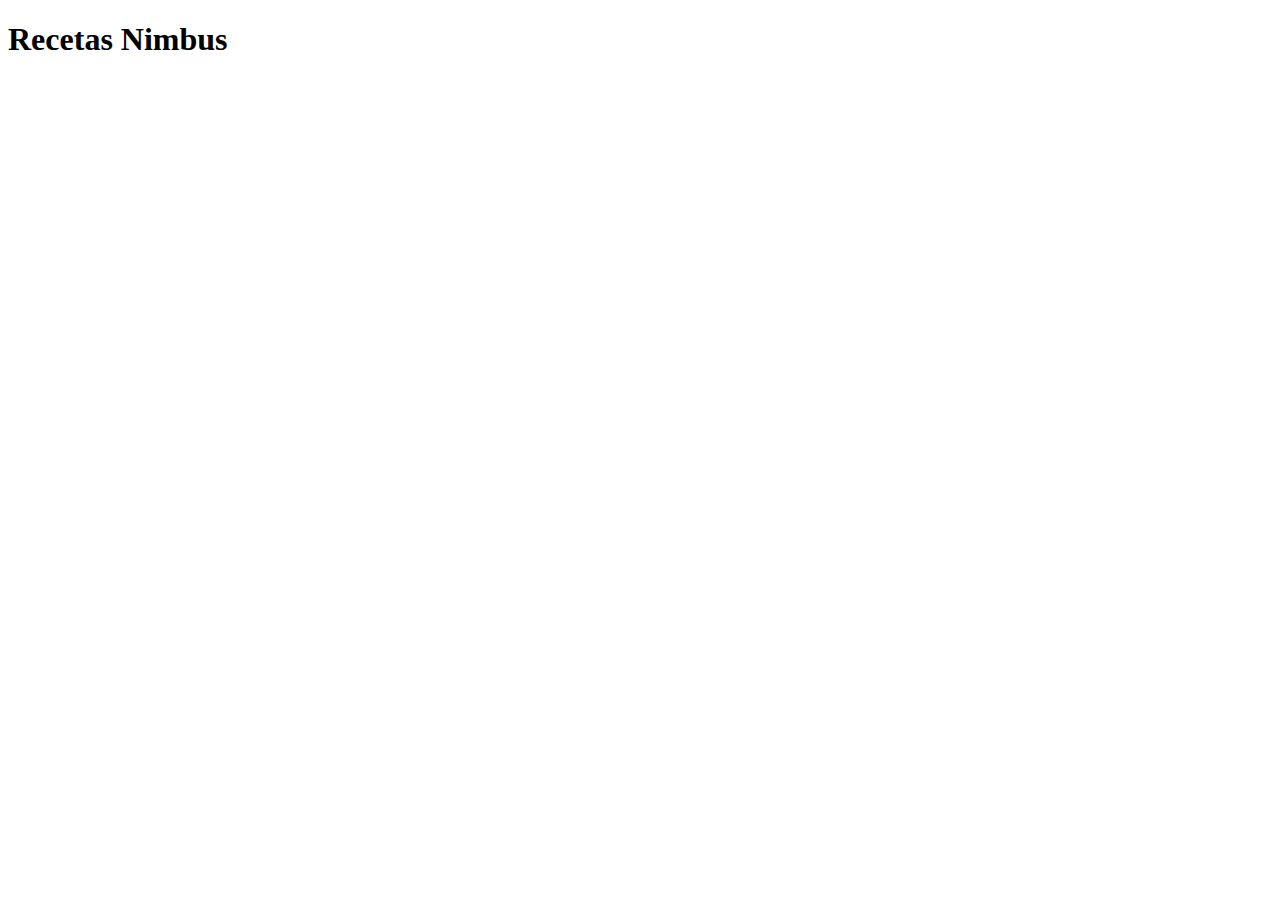
==== index.html @ f9f79660 "Se agrego el index y la carpeta completa de receteas, solo es plantilla" ====
<!DOCTYPE html>
<html lang="en">
<head>
    <meta charset="UTF-8">
    <meta name="viewport" content="width=device-width, initial-scale=1.0">
    <title>Document</title>
</head>
<body>
    <h1>Recetas Nimbus</h1>
    
</body>
</html>
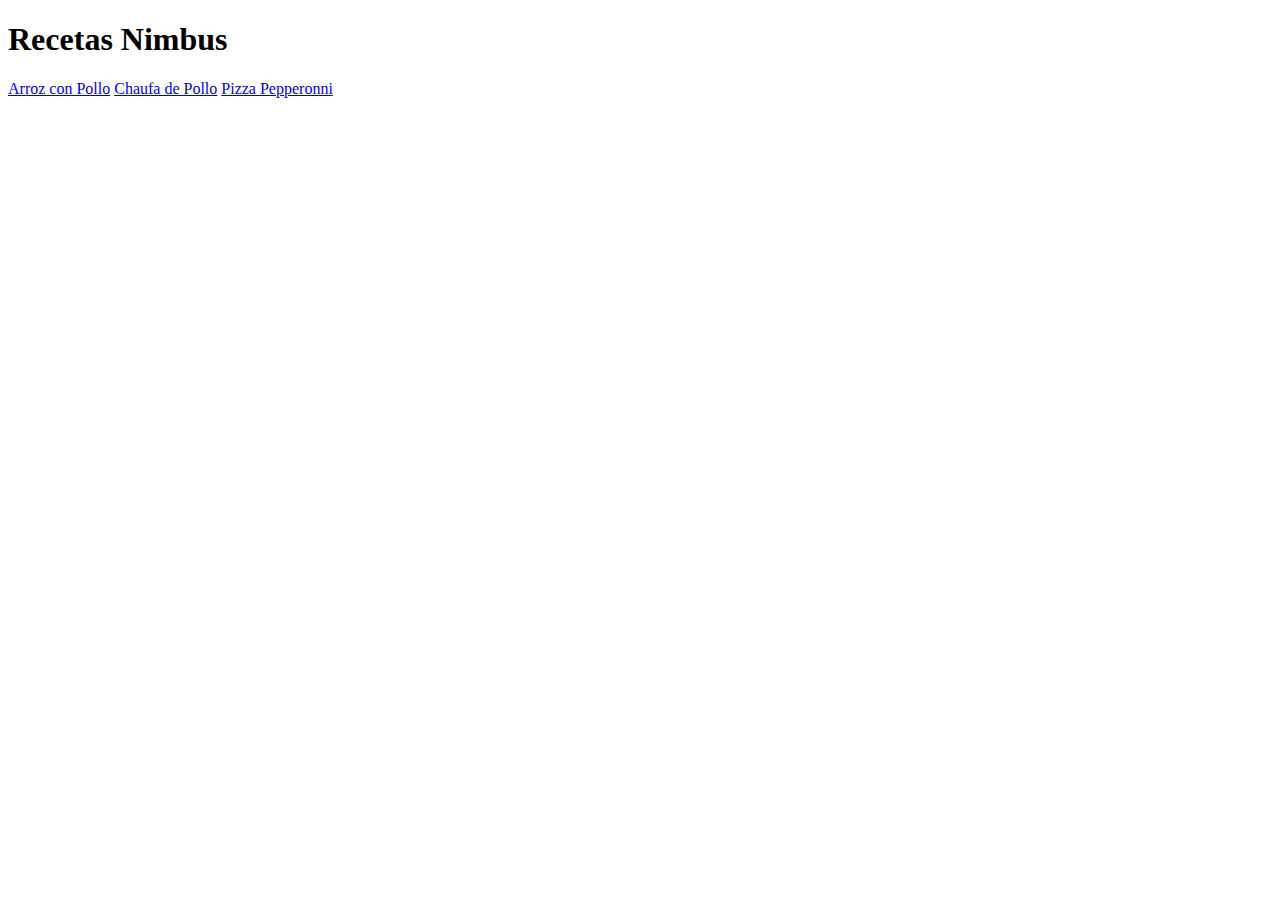
==== commit dd15f382: "Se agrego los links de las recetas" ====
--- a/index.html
+++ b/index.html
@@ -7,6 +7,8 @@
 </head>
 <body>
     <h1>Recetas Nimbus</h1>
-    
+    <a href="./recipes/arrozconpollo.html">Arroz con Pollo</a>
+    <a href="./recipes/chaufa.html">Chaufa de Pollo</a>
+    <a href="./recipes/pizza.html">Pizza Pepperonni</a>
 </body>
 </html>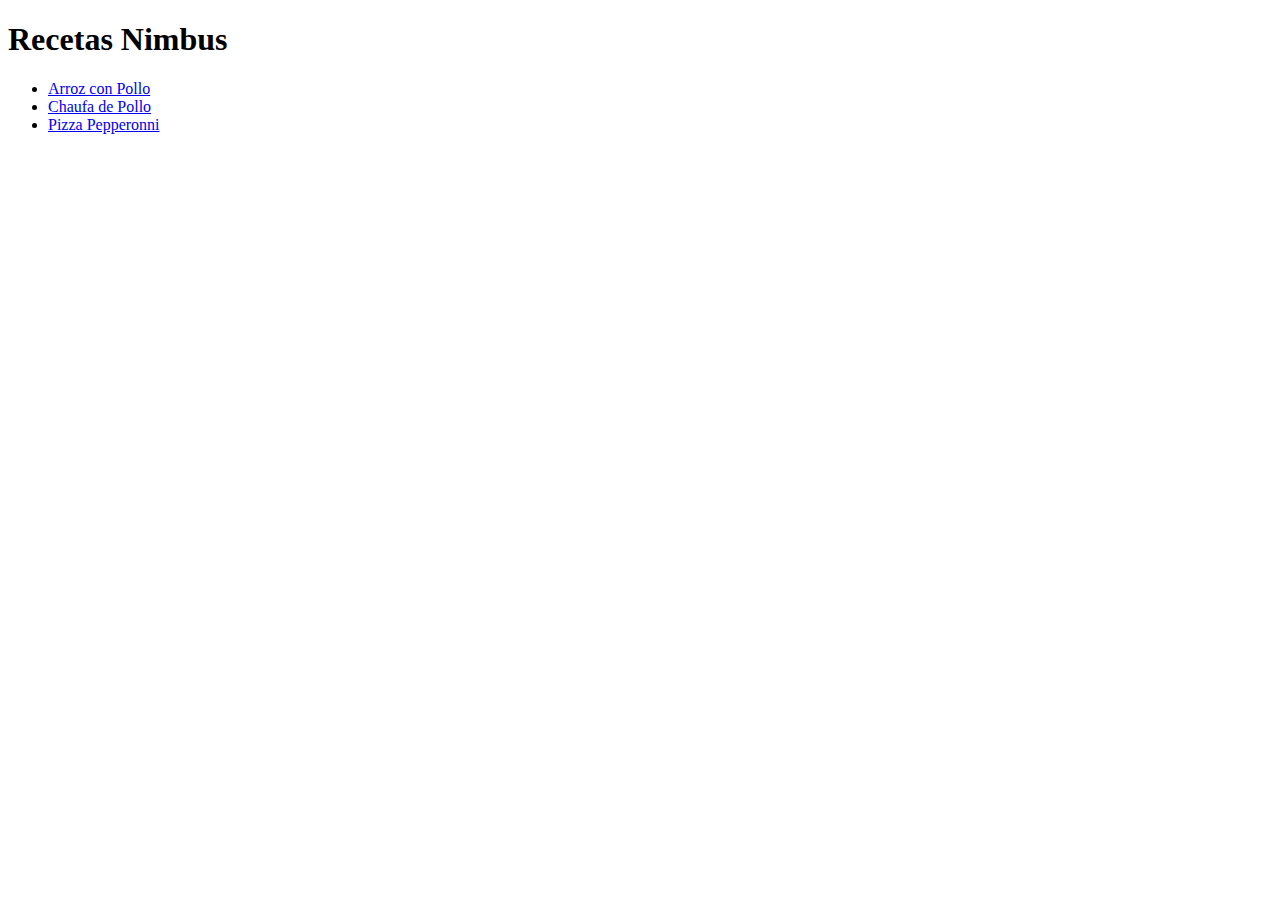
==== commit 5a4d21d1: "Se modifico el titulo del index" ====
--- a/index.html
+++ b/index.html
@@ -3,12 +3,14 @@
 <head>
     <meta charset="UTF-8">
     <meta name="viewport" content="width=device-width, initial-scale=1.0">
-    <title>Document</title>
+    <title>Recetas Nimbus</title>
 </head>
 <body>
     <h1>Recetas Nimbus</h1>
-    <a href="./recipes/arrozconpollo.html">Arroz con Pollo</a>
-    <a href="./recipes/chaufa.html">Chaufa de Pollo</a>
-    <a href="./recipes/pizza.html">Pizza Pepperonni</a>
+    <ul>
+    <li><a href="./recipes/arrozconpollo.html">Arroz con Pollo</a></li>
+    <li><a href="./recipes/chaufa.html">Chaufa de Pollo</a></li>
+    <li><a href="./recipes/pizza.html">Pizza Pepperonni</a></li>
+    </ul>   
 </body>
 </html>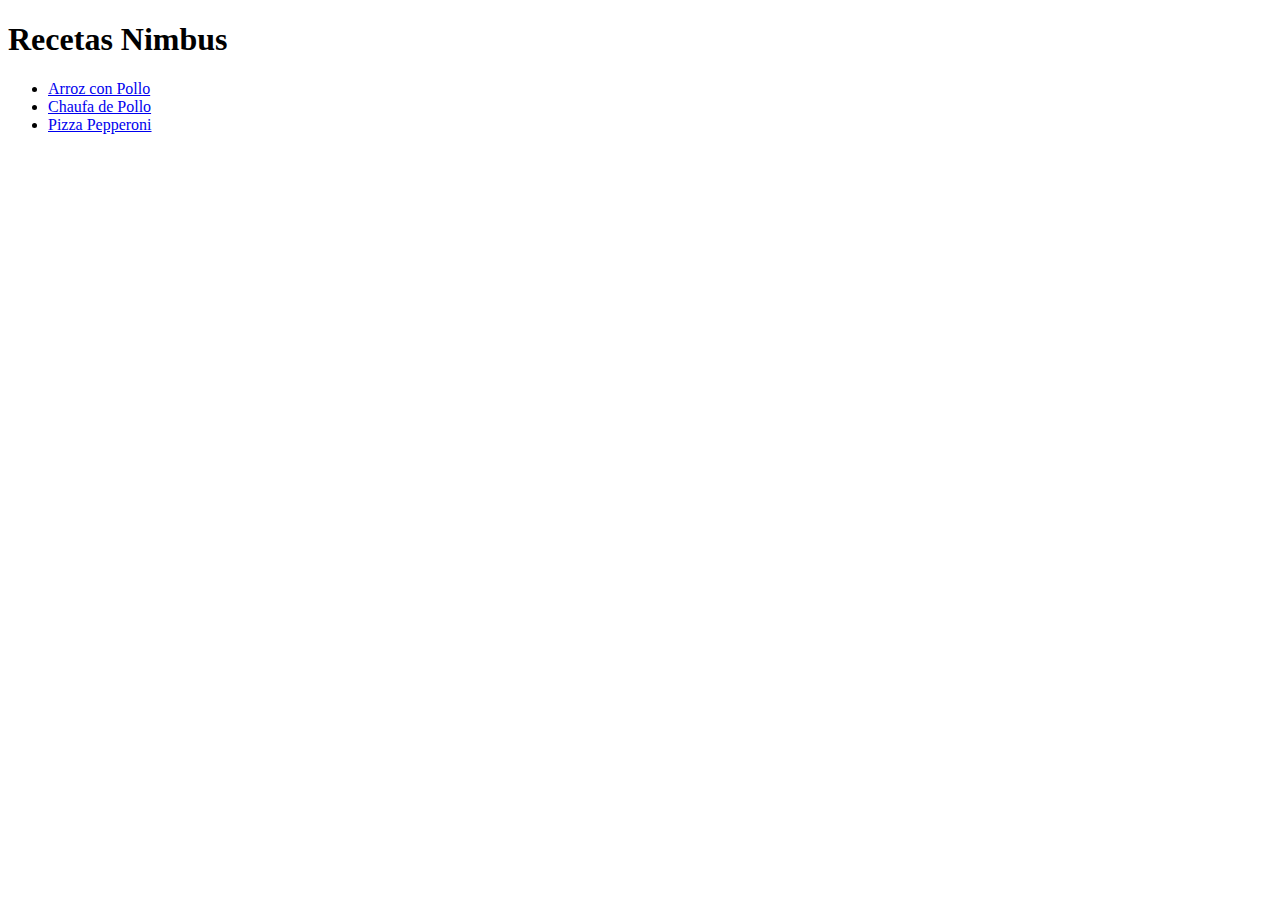
==== commit 09221e4e: "se corrigio pepperoni" ====
--- a/index.html
+++ b/index.html
@@ -10,7 +10,7 @@
     <ul>
     <li><a href="./recipes/arrozconpollo.html">Arroz con Pollo</a></li>
     <li><a href="./recipes/chaufa.html">Chaufa de Pollo</a></li>
-    <li><a href="./recipes/pizza.html">Pizza Pepperonni</a></li>
+    <li><a href="./recipes/pizza.html">Pizza Pepperoni</a></li>
     </ul>   
 </body>
 </html>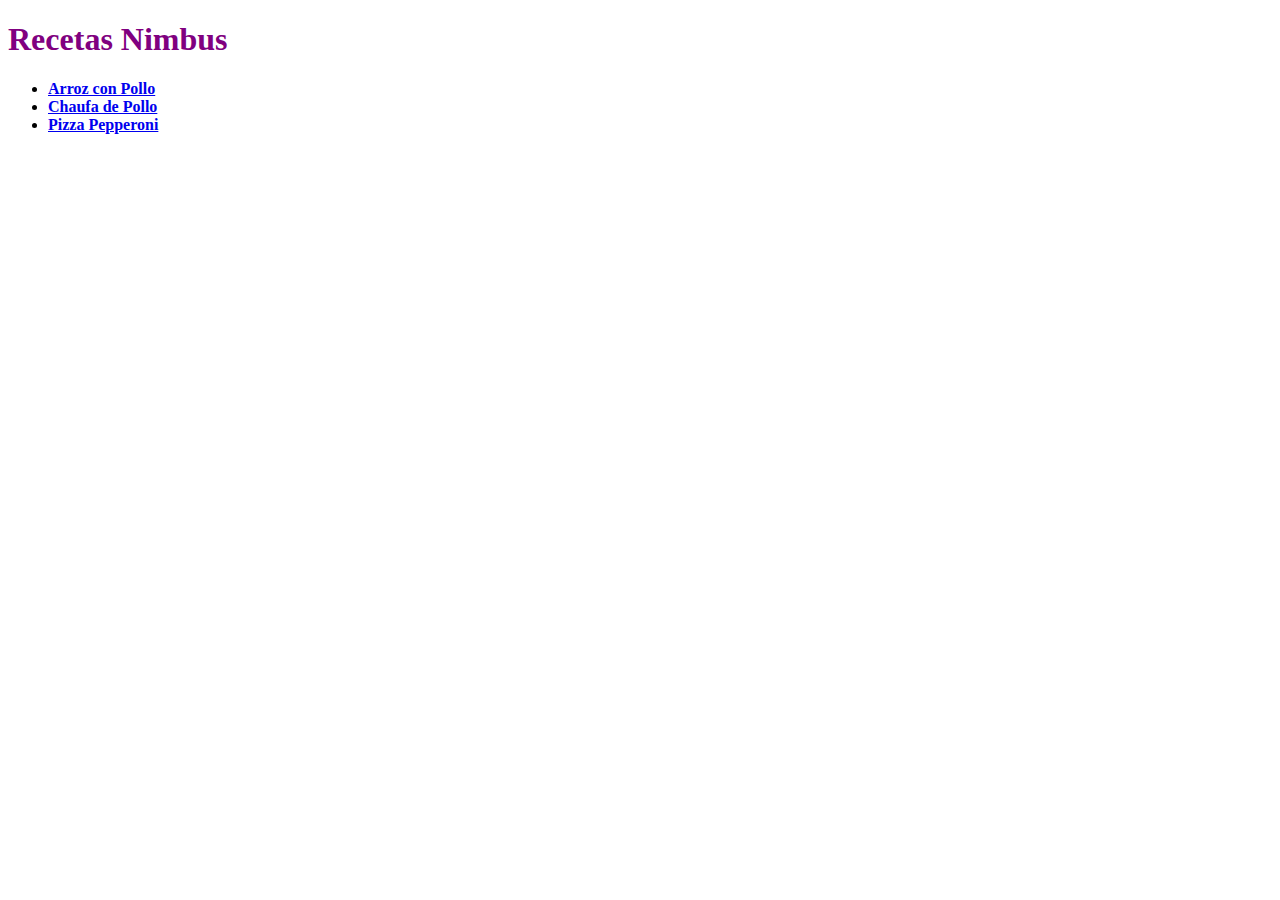
==== commit c69afa22: "Se agrego el CSS" ====
--- a/index.html
+++ b/index.html
@@ -4,6 +4,7 @@
     <meta charset="UTF-8">
     <meta name="viewport" content="width=device-width, initial-scale=1.0">
     <title>Recetas Nimbus</title>
+    <link rel="stylesheet" href="./style.css">
 </head>
 <body>
     <h1>Recetas Nimbus</h1>
--- a/style.css
+++ b/style.css
@@ -0,0 +1,23 @@
+body h1 {
+    font-family: "Times New Roman",Arial,sans-serif;
+    color: purple;
+    font-weight: bolder;
+}
+
+body h2 {
+    font-family: "Times New Roman",Arial,sans-serif;
+    color: blueviolet;
+    font-weight: bold;
+}
+
+body p {
+    font-weight: 50px;
+}
+
+body ul li {
+    font-weight: bold;
+}
+
+body ol li {
+    font-weight: bold;
+}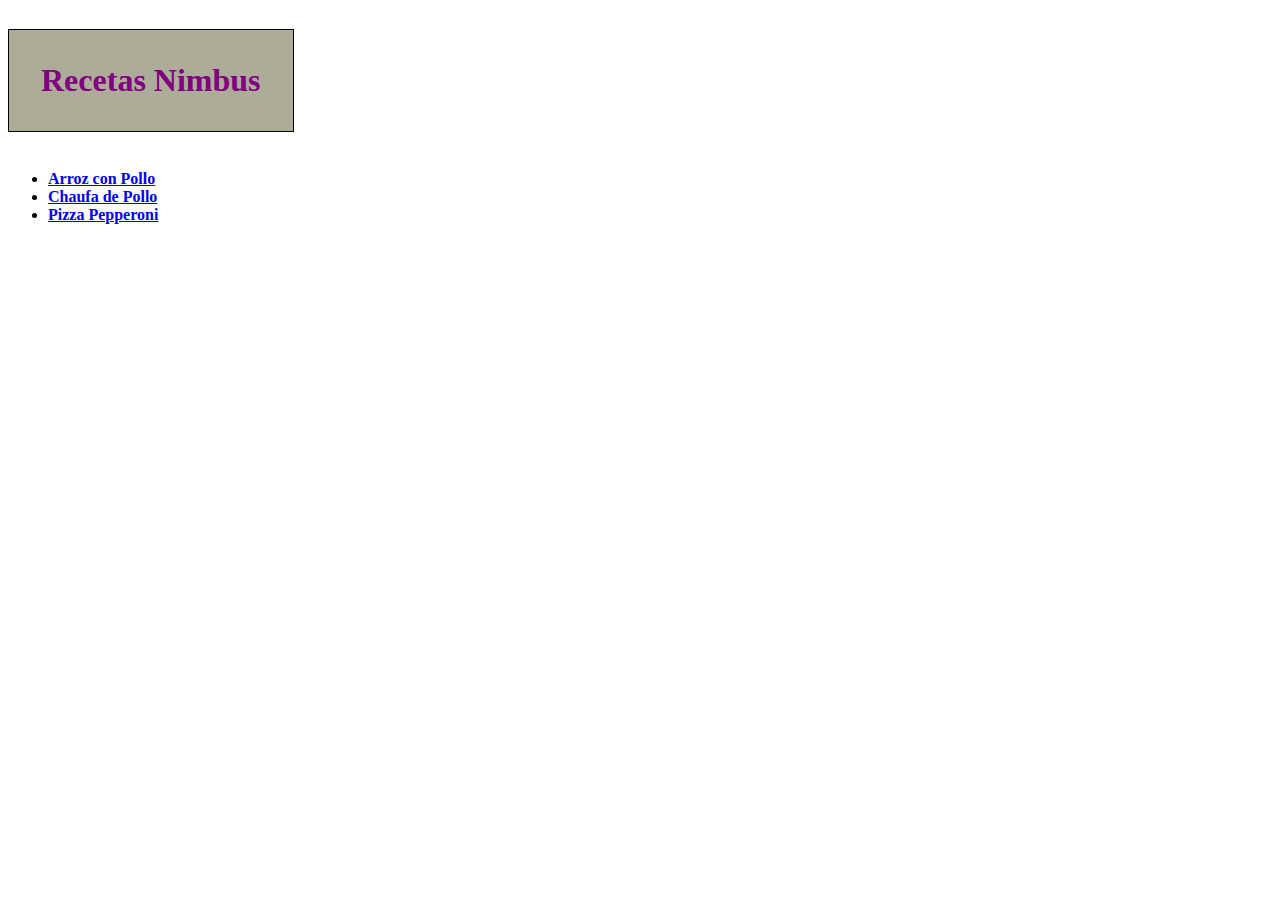
==== commit 02a8e441: "Se agreg'o mas info" ====
--- a/index.html
+++ b/index.html
@@ -7,7 +7,7 @@
     <link rel="stylesheet" href="./style.css">
 </head>
 <body>
-    <h1>Recetas Nimbus</h1>
+    <h1 class="border titulo">Recetas Nimbus</h1>
     <ul>
     <li><a href="./recipes/arrozconpollo.html">Arroz con Pollo</a></li>
     <li><a href="./recipes/chaufa.html">Chaufa de Pollo</a></li>
--- a/style.css
+++ b/style.css
@@ -20,4 +20,13 @@
 
 body ol li {
     font-weight: bold;
+}
+
+.border {
+    border: 1px solid black;
+    display: inline-block;
+    padding: 1em;
+}
+.titulo {
+background-color: rgb(172, 172, 152);
 }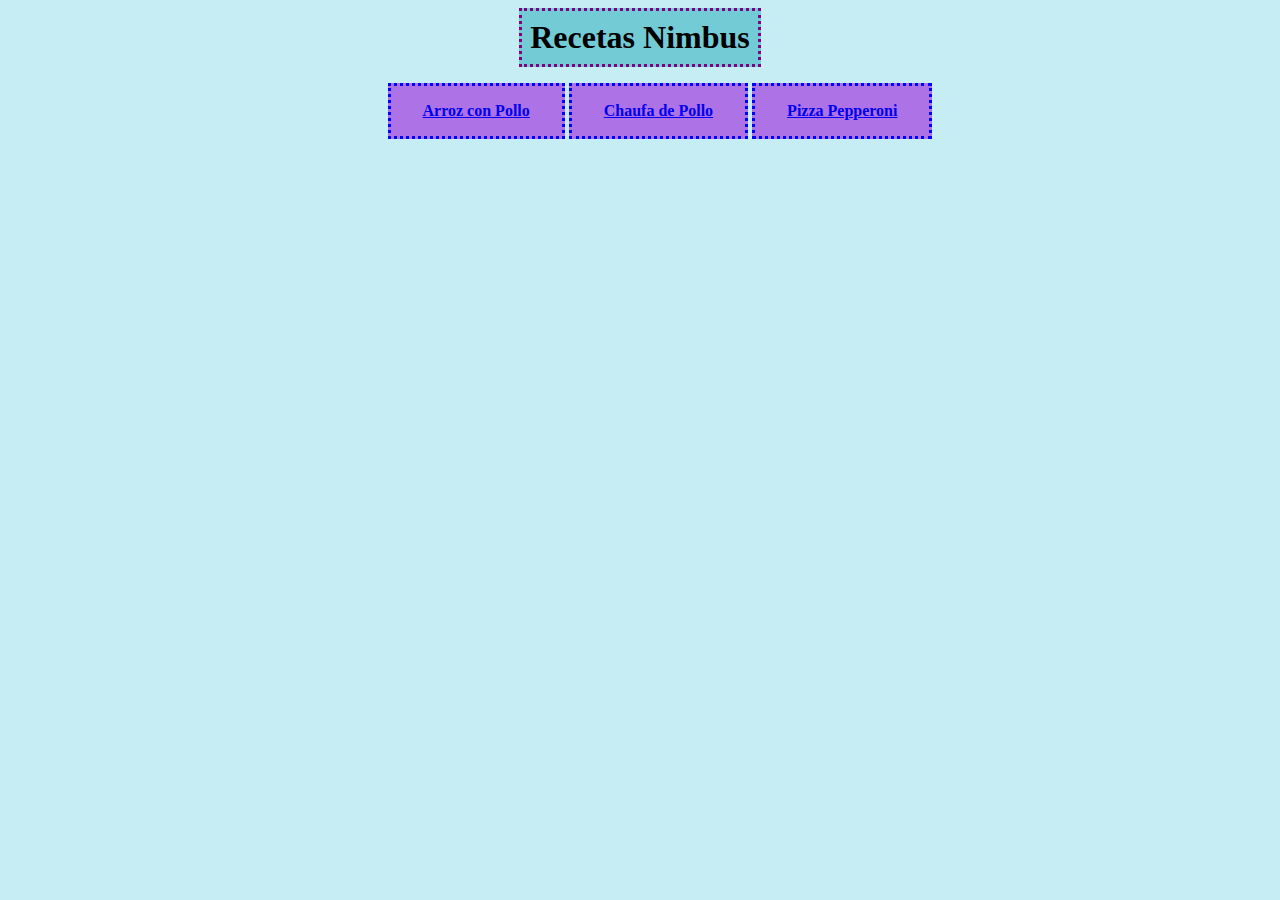
==== commit 914ecf56: "Se agreg[o lo aprendido" ====
--- a/index.html
+++ b/index.html
@@ -7,11 +7,13 @@
     <link rel="stylesheet" href="./style.css">
 </head>
 <body>
-    <h1 class="border titulo">Recetas Nimbus</h1>
-    <ul>
-    <li><a href="./recipes/arrozconpollo.html">Arroz con Pollo</a></li>
-    <li><a href="./recipes/chaufa.html">Chaufa de Pollo</a></li>
-    <li><a href="./recipes/pizza.html">Pizza Pepperoni</a></li>
+    <h1 class="titulo">Recetas Nimbus</h1>
+    <div>
+    <ul class="inicio-recetas">
+        <li><a href="./recipes/arrozconpollo.html">Arroz con Pollo</a></li>
+        <li><a href="./recipes/chaufa.html">Chaufa de Pollo</a></li>
+        <li><a href="./recipes/pizza.html">Pizza Pepperoni</a></li>
     </ul>   
+    </div>
 </body>
 </html>--- a/style.css
+++ b/style.css
@@ -1,7 +1,10 @@
-body h1 {
+
+body {
     font-family: "Times New Roman",Arial,sans-serif;
-    color: purple;
-    font-weight: bolder;
+    background-color: rgb(197, 237, 243);
+}
+.recetasvarias {
+    text-align: center;
 }
 
 body h2 {
@@ -14,9 +17,6 @@
     font-weight: 50px;
 }
 
-body ul li {
-    font-weight: bold;
-}
 
 body ol li {
     font-weight: bold;
@@ -28,5 +28,23 @@
     padding: 1em;
 }
 .titulo {
-background-color: rgb(172, 172, 152);
+padding: 8px;
+width: fit-content;
+display: block;
+background-color: rgb(115, 204, 213);
+margin: 0 auto;
+/* text-align: center; */
+border-color: purple;
+border-style: dotted;
+}
+.inicio-recetas {
+    text-align: center;
+}
+.inicio-recetas li {
+    background-color: rgb(173, 114, 229);
+    display: inline-block;
+    padding: 1em 2em;
+    text-align: center;
+    border: blue dotted;
+    font-weight: bold;
 }